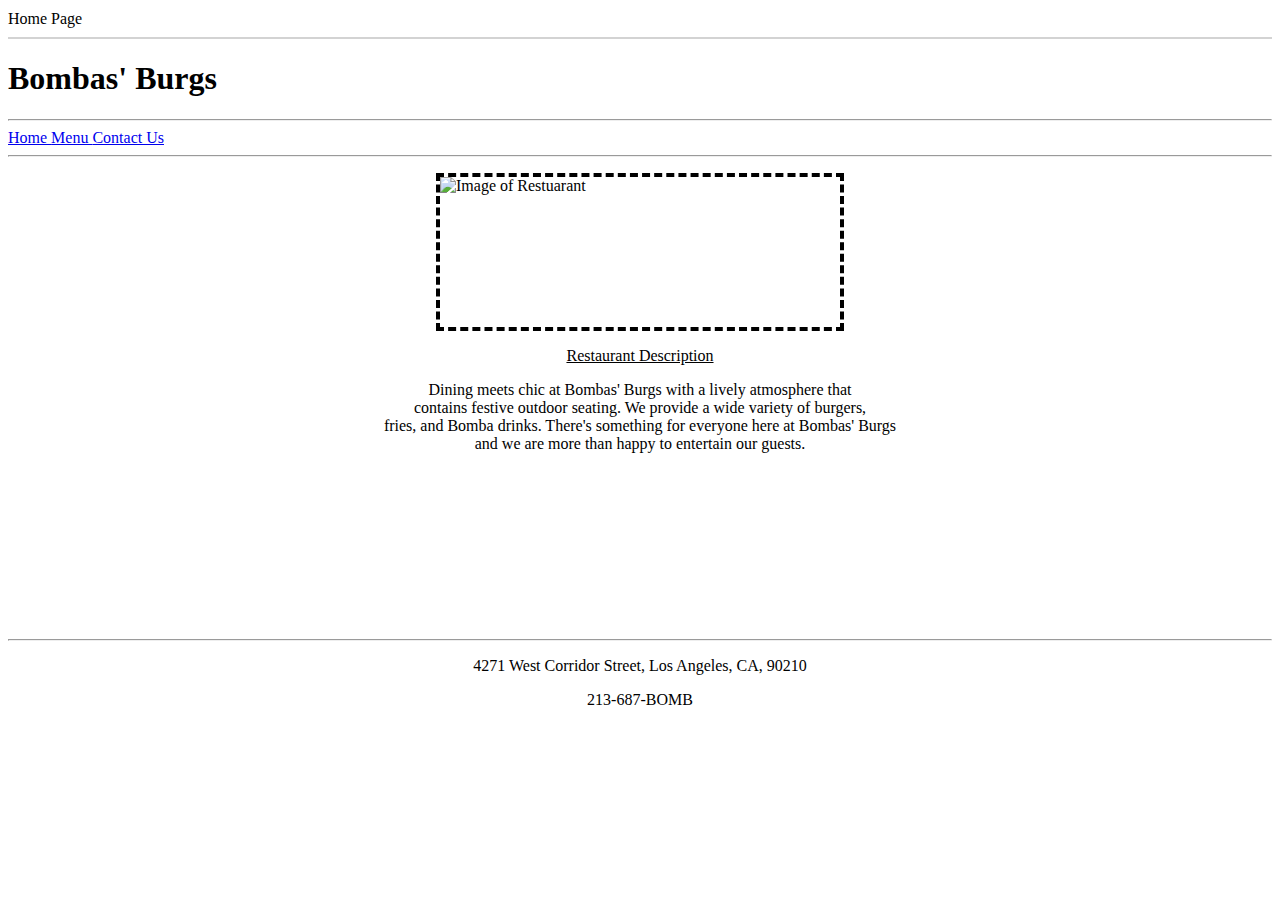
==== index.html @ 3aa27388 "Create index.html" ====
<!DOCTYPE html>
<html lang="en">

<!--
Name: Rachel Leite
Date Created: 9/21/2018
Most Recent Revision: 9/25/2018
-->

<head>
<title> Menu </title>
<link href="restaurantStyles.css" rel="stylesheet" type="text/css" />
</head>

<body style="text-align:left" id="home";>
  <header>
<div style="text-align:left">
  <font size="4"> </font>
  Home Page
</div>
<hr color="lightgray" />

    <h1> Bombas' Burgs </h1>
  </header>

  <nav style="text-align:left">
  <hr/>
  <a href="index.html"> Home </a>
  <a href="menu.html"> Menu </a>
  <a href="contact.html"> Contact Us </a>
  <hr/>
  </nav>

<p>
<img src="https://cdn.pixabay.com/photo/2017/08/28/13/34/bar-2689548_640.jpg"
alt="Image of Restuarant"
style="width:400px ; height:150px ; border:4px dashed ; padding: 0px ; display:block ; margin-left:auto ; margin-right:auto" />
</p>

<p id="descript" align="center"> <ins> Restaurant Description </ins>
  <br/>
</p>

<p id="restdescript" align="center"> Dining meets chic at Bombas' Burgs with a lively atmosphere that <br/> contains festive outdoor seating. We provide a wide variety of burgers, <br/> fries, and Bomba drinks. There's something for everyone here at Bombas' Burgs <br/> and we are more than happy to entertain our guests.
</p>

<br/> <br/> <br/> <br/> <br/> <br/> <br/> <br/> <br/>
<hr/>

<footer style="text-align:center">
<p>
  4271 West Corridor Street, Los Angeles, CA, 90210
</p>
<p>
  213-687-BOMB
</p>
</footer>

</body>
</html>
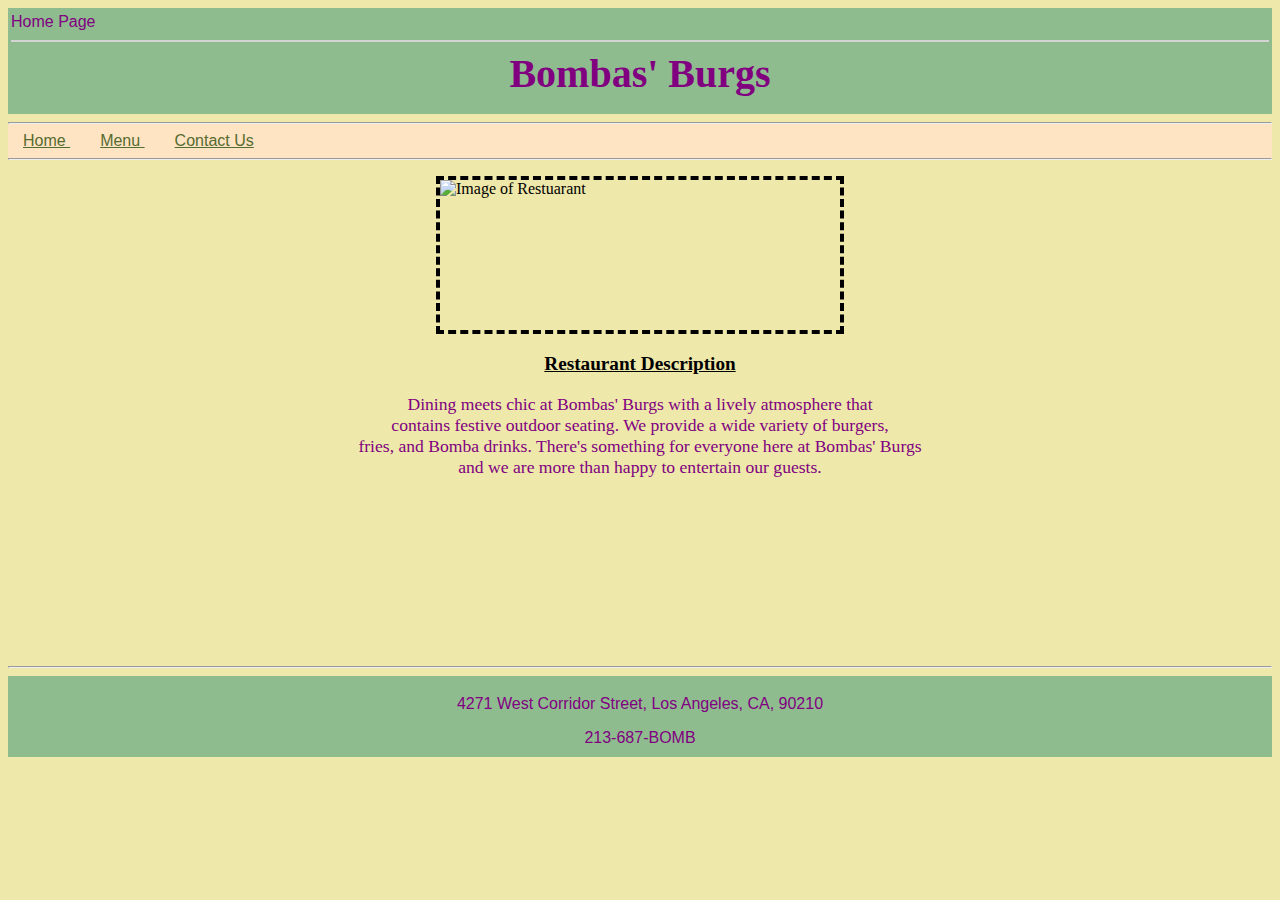
==== commit a57bb187: "Add files via upload" ====
--- a/index.html
+++ b/index.html
@@ -1,60 +1,60 @@
-<!DOCTYPE html>
-<html lang="en">
-
-<!--
-Name: Rachel Leite
-Date Created: 9/21/2018
-Most Recent Revision: 9/25/2018
--->
-
-<head>
-<title> Menu </title>
-<link href="restaurantStyles.css" rel="stylesheet" type="text/css" />
-</head>
-
-<body style="text-align:left" id="home";>
-  <header>
-<div style="text-align:left">
-  <font size="4"> </font>
-  Home Page
-</div>
-<hr color="lightgray" />
-
-    <h1> Bombas' Burgs </h1>
-  </header>
-
-  <nav style="text-align:left">
-  <hr/>
-  <a href="index.html"> Home </a>
-  <a href="menu.html"> Menu </a>
-  <a href="contact.html"> Contact Us </a>
-  <hr/>
-  </nav>
-
-<p>
-<img src="https://cdn.pixabay.com/photo/2017/08/28/13/34/bar-2689548_640.jpg"
-alt="Image of Restuarant"
-style="width:400px ; height:150px ; border:4px dashed ; padding: 0px ; display:block ; margin-left:auto ; margin-right:auto" />
-</p>
-
-<p id="descript" align="center"> <ins> Restaurant Description </ins>
-  <br/>
-</p>
-
-<p id="restdescript" align="center"> Dining meets chic at Bombas' Burgs with a lively atmosphere that <br/> contains festive outdoor seating. We provide a wide variety of burgers, <br/> fries, and Bomba drinks. There's something for everyone here at Bombas' Burgs <br/> and we are more than happy to entertain our guests.
-</p>
-
-<br/> <br/> <br/> <br/> <br/> <br/> <br/> <br/> <br/>
-<hr/>
-
-<footer style="text-align:center">
-<p>
-  4271 West Corridor Street, Los Angeles, CA, 90210
-</p>
-<p>
-  213-687-BOMB
-</p>
-</footer>
-
-</body>
-</html>
+<!DOCTYPE html>
+<html lang="en">
+
+<!--
+Name: Rachel Leite
+Date Created: 9/21/2018
+Most Recent Revision: 9/25/2018
+-->
+
+<head>
+<title> Menu </title>
+<link href="restaurantStyles.css" rel="stylesheet" type="text/css" />
+</head>
+
+<body style="text-align:left" id="home";>
+  <header>
+<div style="text-align:left">
+  <font size="4"> </font>
+  Home Page
+</div>
+<hr color="lightgray" />
+
+    <h1> Bombas' Burgs </h1>
+  </header>
+
+  <nav style="text-align:left">
+  <hr/>
+  <a href="index.html"> Home </a>
+  <a href="menu.html"> Menu </a>
+  <a href="contact.html"> Contact Us </a>
+  <hr/>
+  </nav>
+
+<p>
+<img src="https://cdn.pixabay.com/photo/2017/08/28/13/34/bar-2689548_640.jpg"
+alt="Image of Restuarant"
+style="width:400px ; height:150px ; border:4px dashed ; padding: 0px ; display:block ; margin-left:auto ; margin-right:auto" />
+</p>
+
+<p id="descript" align="center"> <ins> Restaurant Description </ins>
+  <br/>
+</p>
+
+<p id="restdescript" align="center"> Dining meets chic at Bombas' Burgs with a lively atmosphere that <br/> contains festive outdoor seating. We provide a wide variety of burgers, <br/> fries, and Bomba drinks. There's something for everyone here at Bombas' Burgs <br/> and we are more than happy to entertain our guests.
+</p>
+
+<br/> <br/> <br/> <br/> <br/> <br/> <br/> <br/> <br/>
+<hr/>
+
+<footer style="text-align:center">
+<p>
+  4271 West Corridor Street, Los Angeles, CA, 90210
+</p>
+<p>
+  213-687-BOMB
+</p>
+</footer>
+
+</body>
+</html>
--- a/restaurantStyles.css
+++ b/restaurantStyles.css
@@ -0,0 +1,55 @@
+header, footer
+{ background-color: darkseagreen;
+color: purple;
+font-family: Arial, Helvetica, sans-serif;
+padding: 3px; }
+
+header
+{ height: 100px; }
+
+footer
+{ height:75px; }
+
+@font-face
+{ font-family: 'Conv_PetitFormalScript';
+	src: url('fonts/PetitFormalScript.eot');
+	src: local('☺'), url('fonts/PetitFormalScript.woff') format('woff'), url('fonts/PetitFormalScript.ttf') format('truetype'), url('fonts/PetitFormalScript.svg') format('svg');
+	font-weight: normal;
+	font-style: normal; }
+
+h1
+{ font-size: 2.5em;
+font-family: 'Conv_PetitFormalScript';
+margin: auto;
+text-align: center; }
+
+#descript
+{ font-size: 1.2em;
+	font-weight: bold;
+	color: black; }
+
+#restdescript
+{ font-size: 1.1em;
+	color: purple; }
+
+#home
+{ background-color: palegoldenrod;
+color: black; }
+
+nav
+{ background-color: bisque; }
+
+nav a
+{ background-color: none;
+  padding-left: 15px;
+  padding-right: 15px;
+	font-family: Arial, Helvetica, sans-serif; }
+
+nav a:link
+{ color: darkolivegreen; }
+nav a:visited
+{ color: slategray; }
+nav a:hover
+{ font-weight: bold; }
+nav a:active
+{ text-decoration: none; }
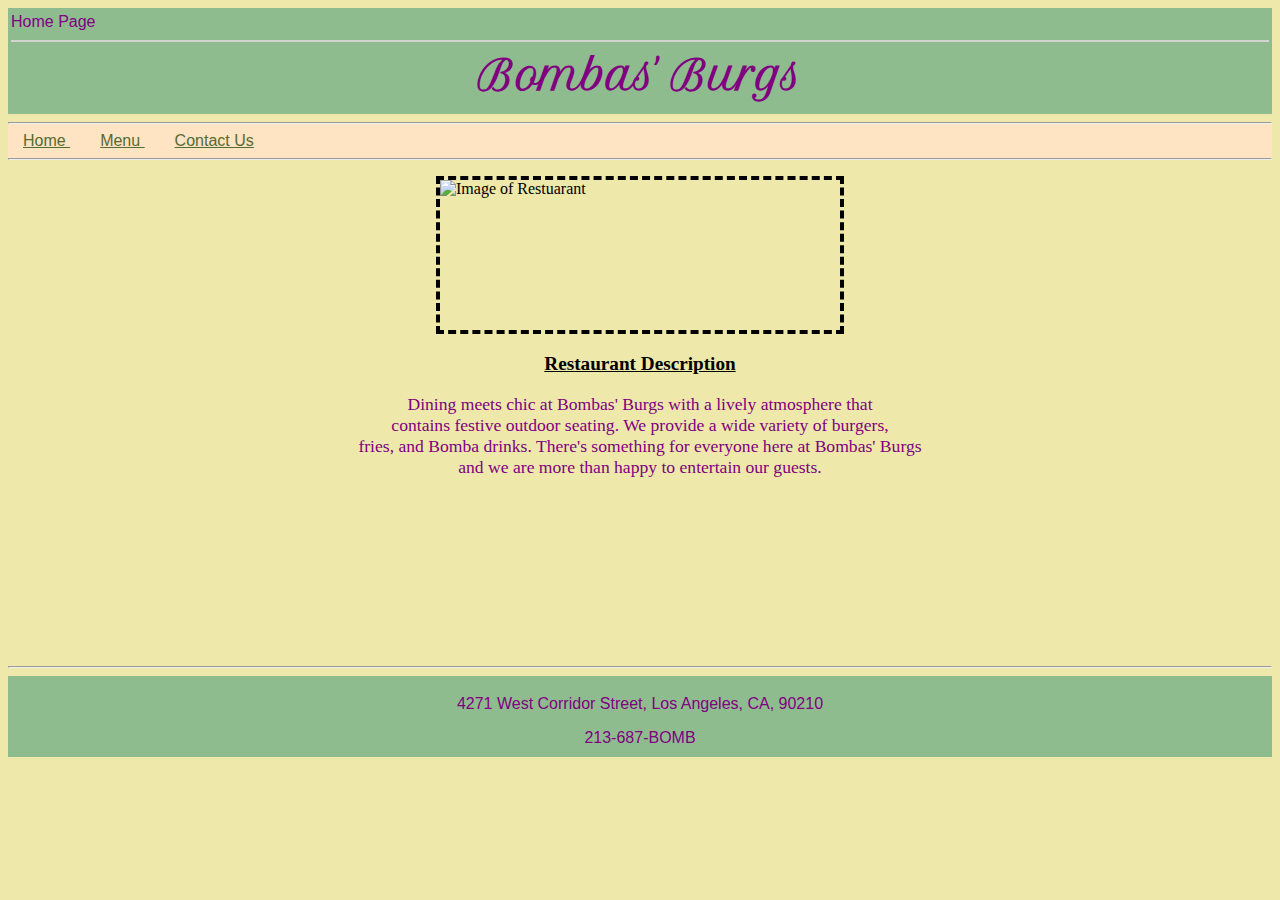
==== commit 3921a189: "Update index.html" ====
--- a/index.html
+++ b/index.html
@@ -10,6 +10,7 @@
 <head>
 <title> Menu </title>
 <link href="restaurantStyles.css" rel="stylesheet" type="text/css" />
+<link href="//fonts.googleapis.com/css?family=Petit+Formal+Script" rel="stylesheet">
 </head>
 
 <body style="text-align:left" id="home";>
--- a/restaurantStyles.css
+++ b/restaurantStyles.css
@@ -13,13 +13,13 @@
 @font-face
 { font-family: 'Conv_PetitFormalScript';
 	src: url('fonts/PetitFormalScript.eot');
-	src: local('☺'), url('fonts/PetitFormalScript.woff') format('woff'), url('fonts/PetitFormalScript.ttf') format('truetype'), url('fonts/PetitFormalScript.svg') format('svg');
+	src: local('/PetitFormalScript/fonts'), url('fonts/PetitFormalScript.woff') format('woff'), url('fonts/PetitFormalScript.ttf') format('truetype'), url('fonts/PetitFormalScript.svg') format('svg');
 	font-weight: normal;
 	font-style: normal; }
 
 h1
 { font-size: 2.5em;
-font-family: 'Conv_PetitFormalScript';
+font-family: 'Petit Formal Script' , cursive ;
 margin: auto;
 text-align: center; }
 
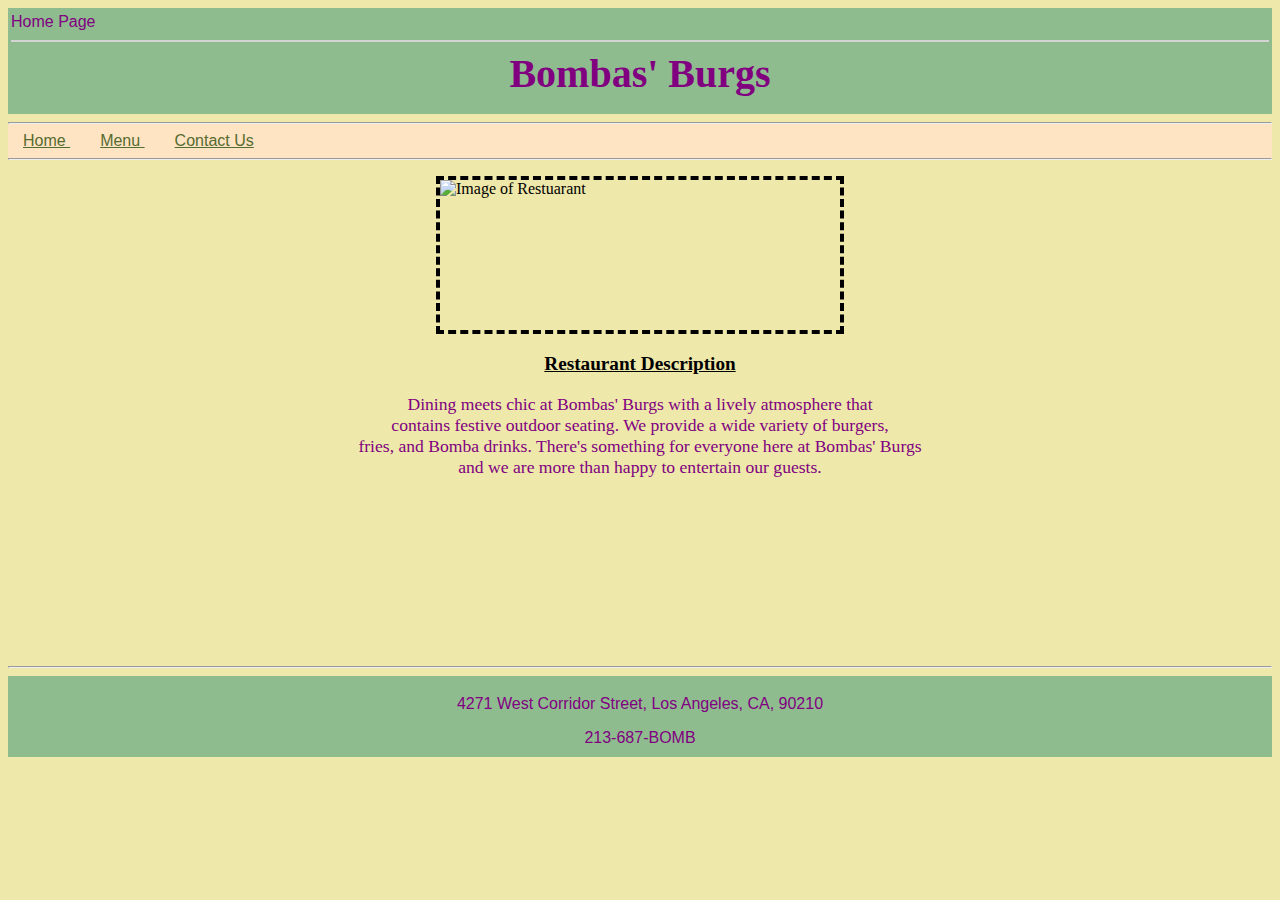
==== commit 6589715d: "Update index.html" ====
--- a/index.html
+++ b/index.html
@@ -10,7 +10,7 @@
 <head>
 <title> Menu </title>
 <link href="restaurantStyles.css" rel="stylesheet" type="text/css" />
-<link href="//fonts.googleapis.com/css?family=Petit+Formal+Script" rel="stylesheet">
+<link href="//https://fonts.googleapis.com/css?family=Petit+Formal+Script" rel="stylesheet">
 </head>
 
 <body style="text-align:left" id="home";>
@@ -33,7 +33,7 @@
   </nav>
 
 <p>
-<img src="https://cdn.pixabay.com/photo/2017/08/28/13/34/bar-2689548_640.jpg"
+<img src="//cdn.pixabay.com/photo/2017/08/28/13/34/bar-2689548_640.jpg"
 alt="Image of Restuarant"
 style="width:400px ; height:150px ; border:4px dashed ; padding: 0px ; display:block ; margin-left:auto ; margin-right:auto" />
 </p>
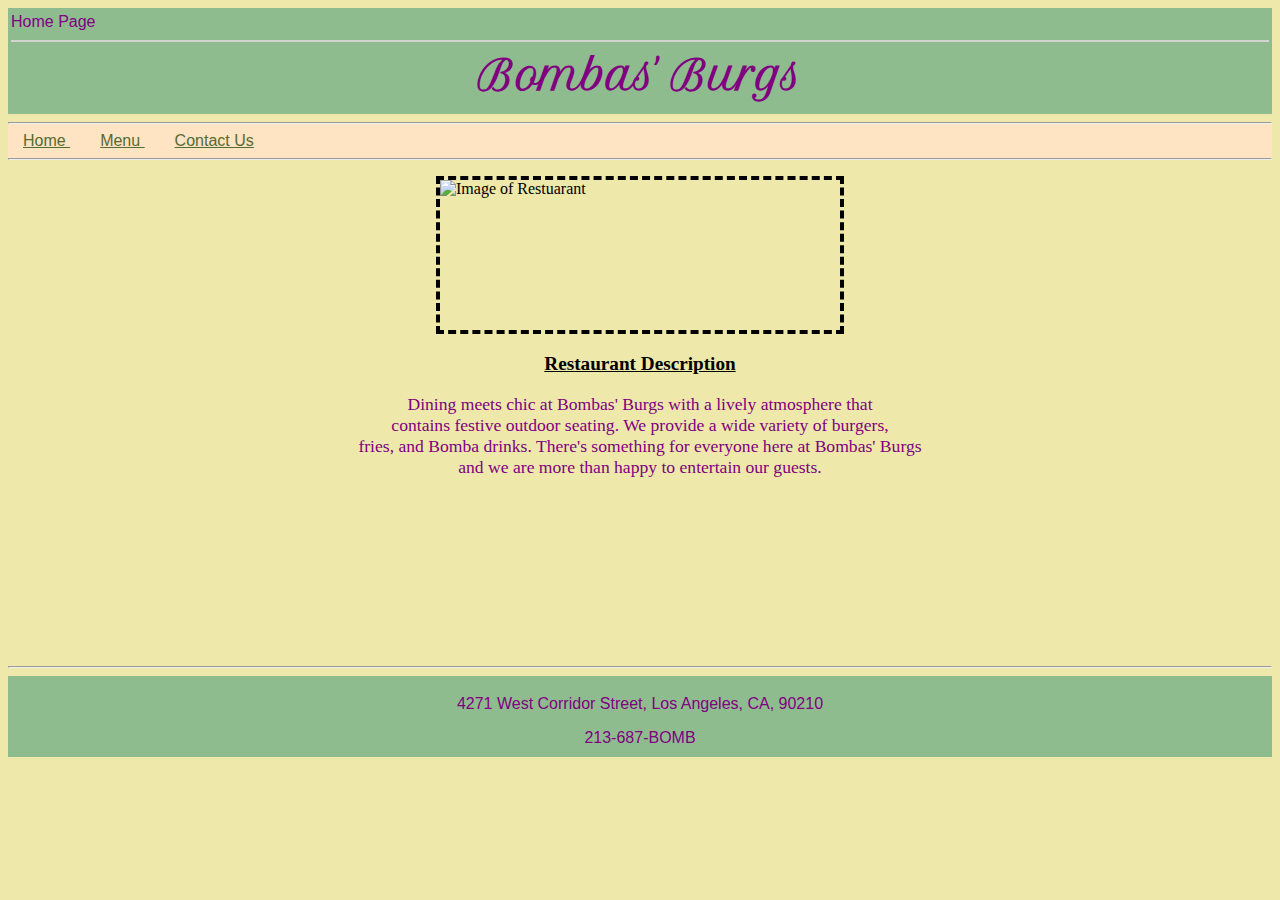
==== commit 49626cd3: "Update index.html" ====
--- a/index.html
+++ b/index.html
@@ -9,8 +9,11 @@
 
 <head>
 <title> Menu </title>
+ <meta http-equiv="Content-Security-Policy" content="default-src *;
+   img-src * 'self' data: https:; script-src 'self' 'unsafe-inline' 'unsafe-eval' *;
+   style-src  'self' 'unsafe-inline' *">
 <link href="restaurantStyles.css" rel="stylesheet" type="text/css" />
-<link href="//https://fonts.googleapis.com/css?family=Petit+Formal+Script" rel="stylesheet">
+<link href="https://fonts.googleapis.com/css?family=Petit+Formal+Script" rel="stylesheet">
 </head>
 
 <body style="text-align:left" id="home";>
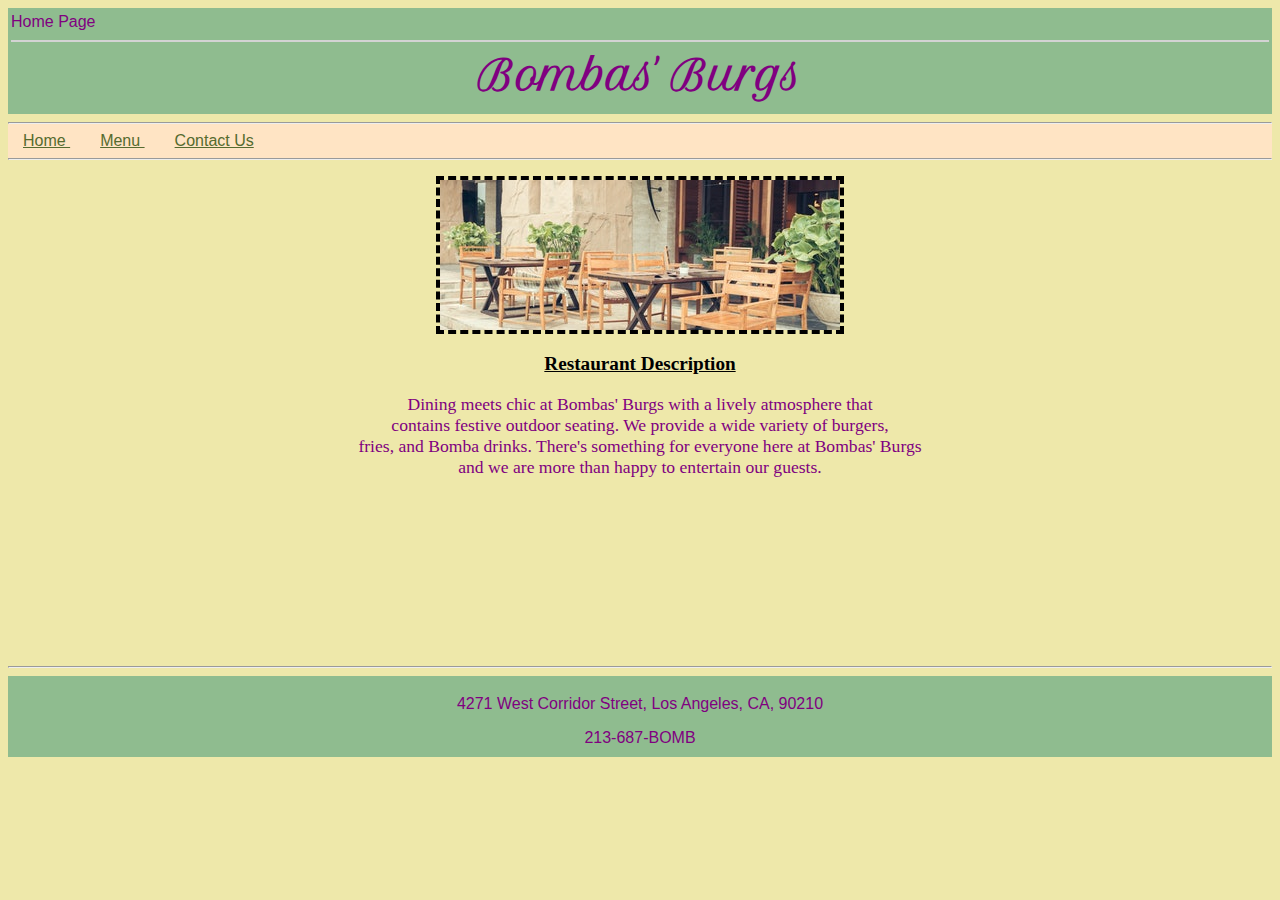
==== commit 3288ca77: "Update index.html" ====
--- a/index.html
+++ b/index.html
@@ -8,10 +8,7 @@
 -->
 
 <head>
-<title> Menu </title>
- <meta http-equiv="Content-Security-Policy" content="default-src *;
-   img-src * 'self' data: https:; script-src 'self' 'unsafe-inline' 'unsafe-eval' *;
-   style-src  'self' 'unsafe-inline' *">
+<title> Home </title>
 <link href="restaurantStyles.css" rel="stylesheet" type="text/css" />
 <link href="https://fonts.googleapis.com/css?family=Petit+Formal+Script" rel="stylesheet">
 </head>
@@ -36,7 +33,7 @@
   </nav>
 
 <p>
-<img src="//cdn.pixabay.com/photo/2017/08/28/13/34/bar-2689548_640.jpg"
+<img src="image.jpg"
 alt="Image of Restuarant"
 style="width:400px ; height:150px ; border:4px dashed ; padding: 0px ; display:block ; margin-left:auto ; margin-right:auto" />
 </p>
